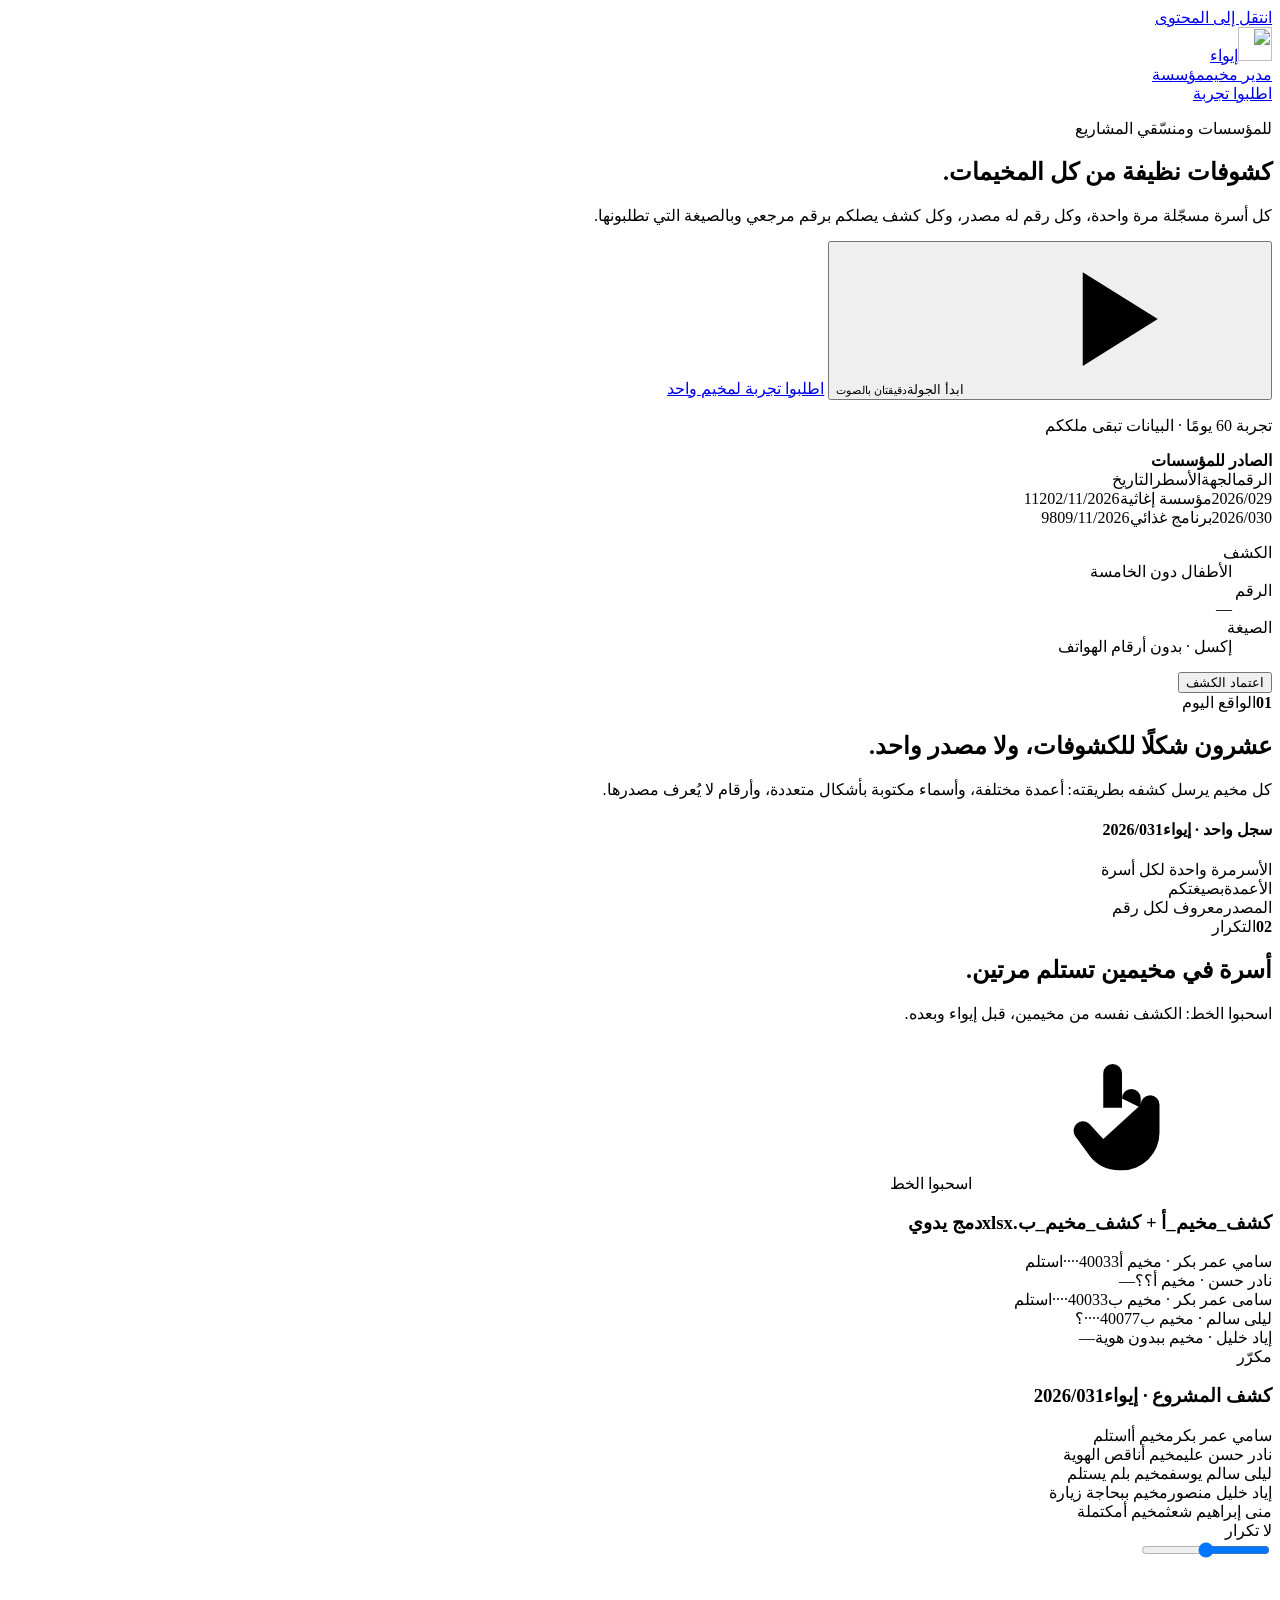
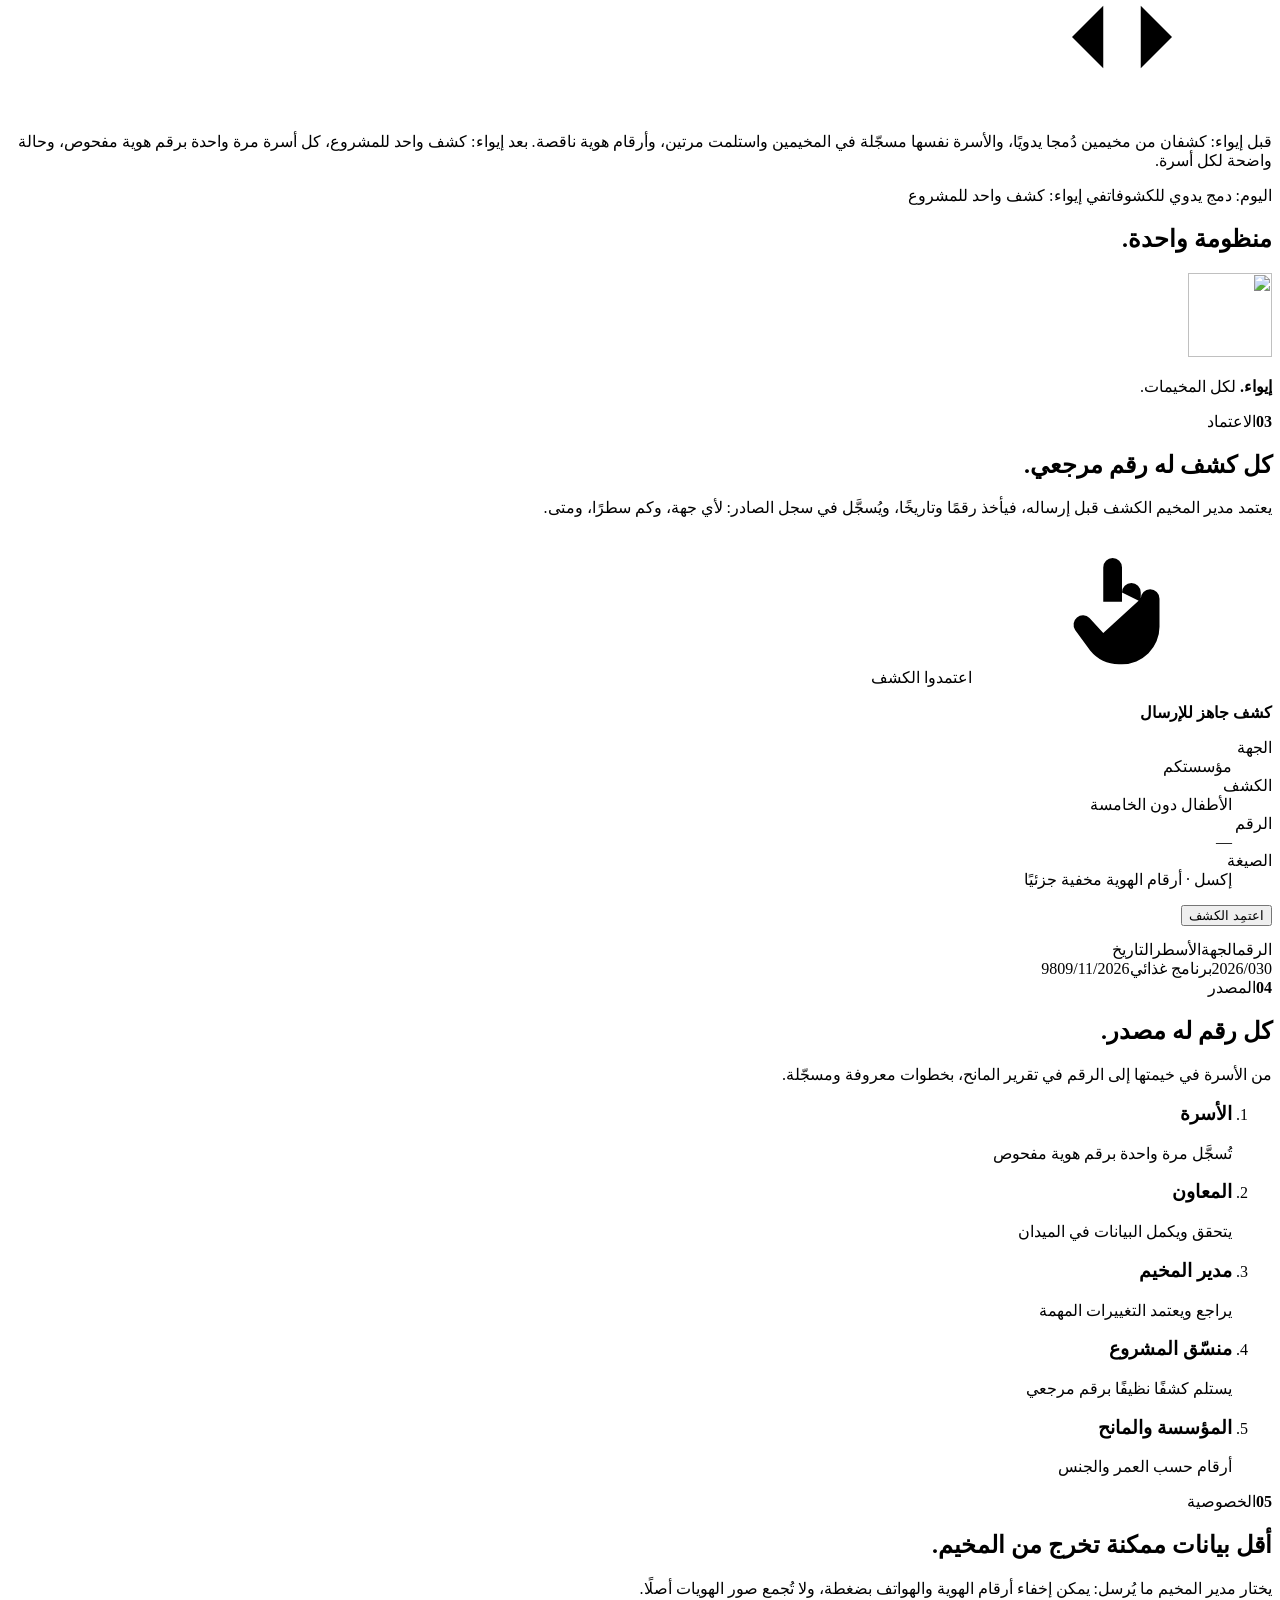
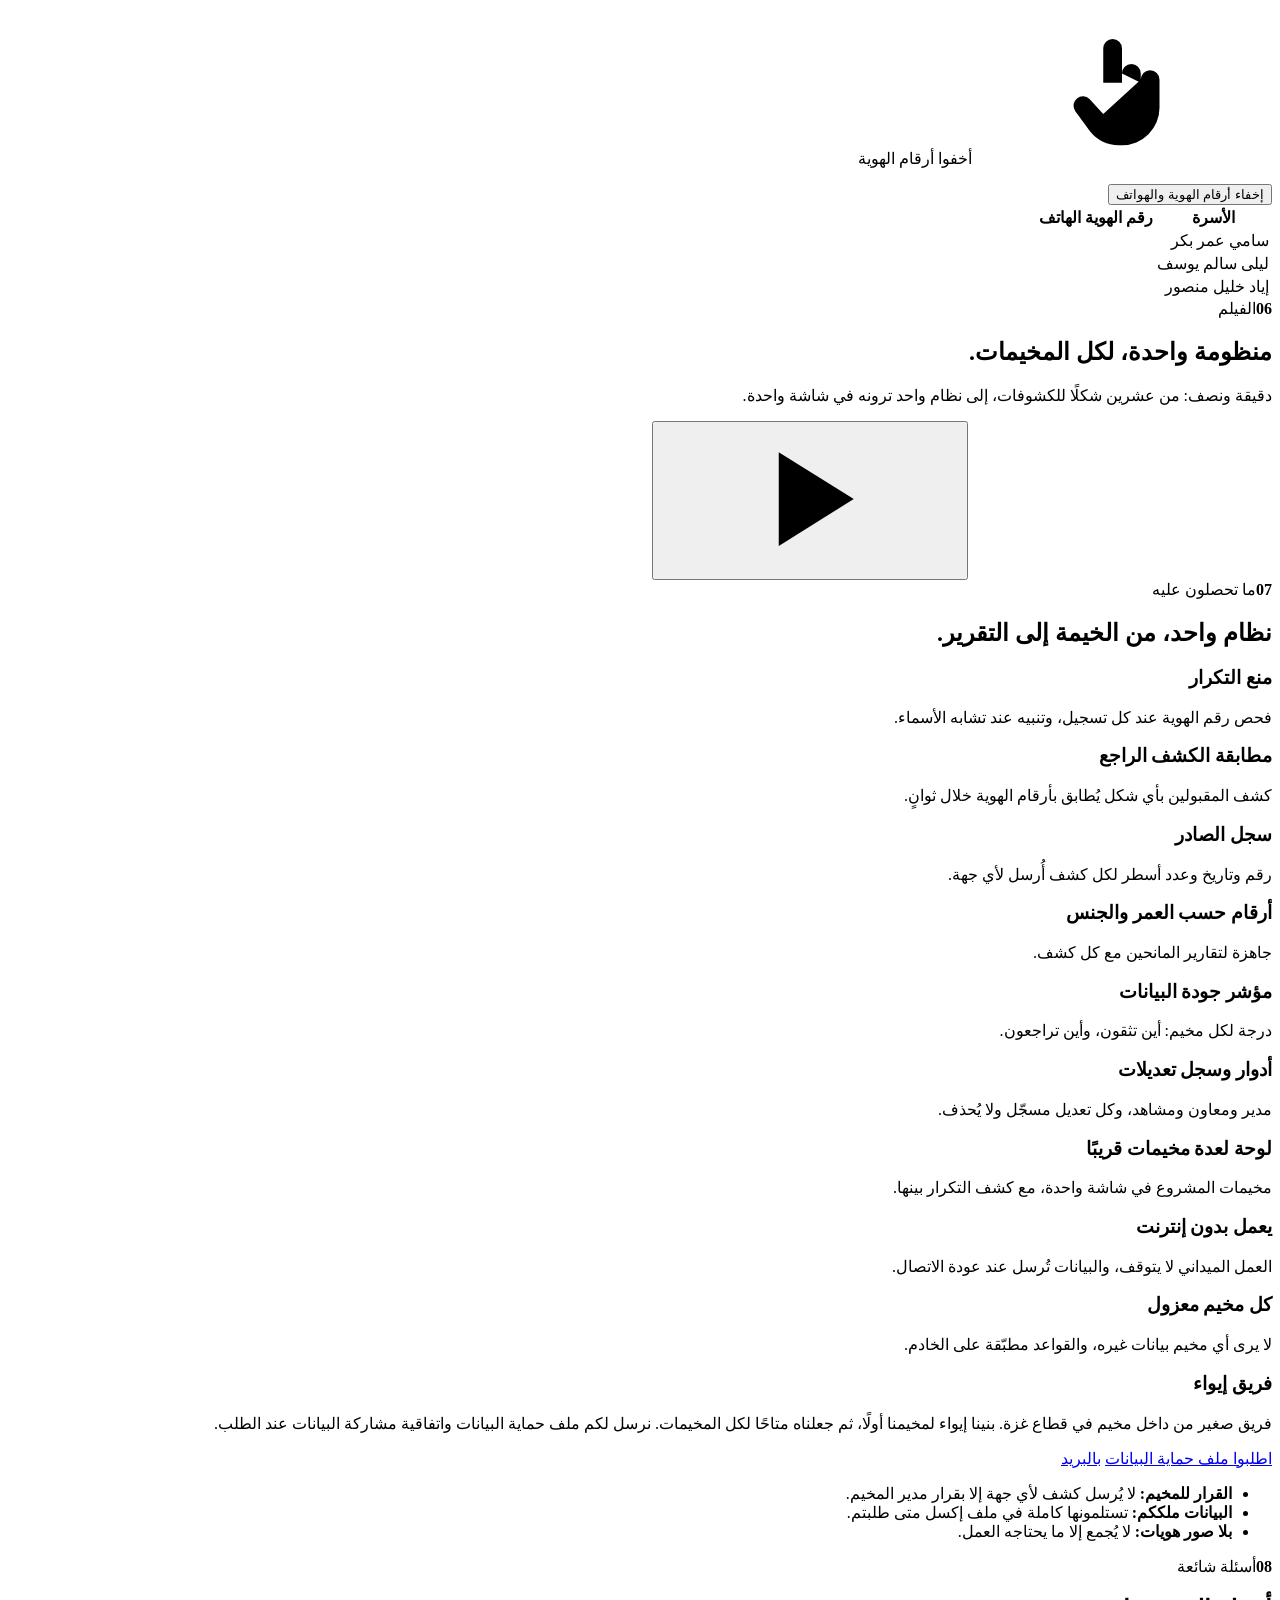
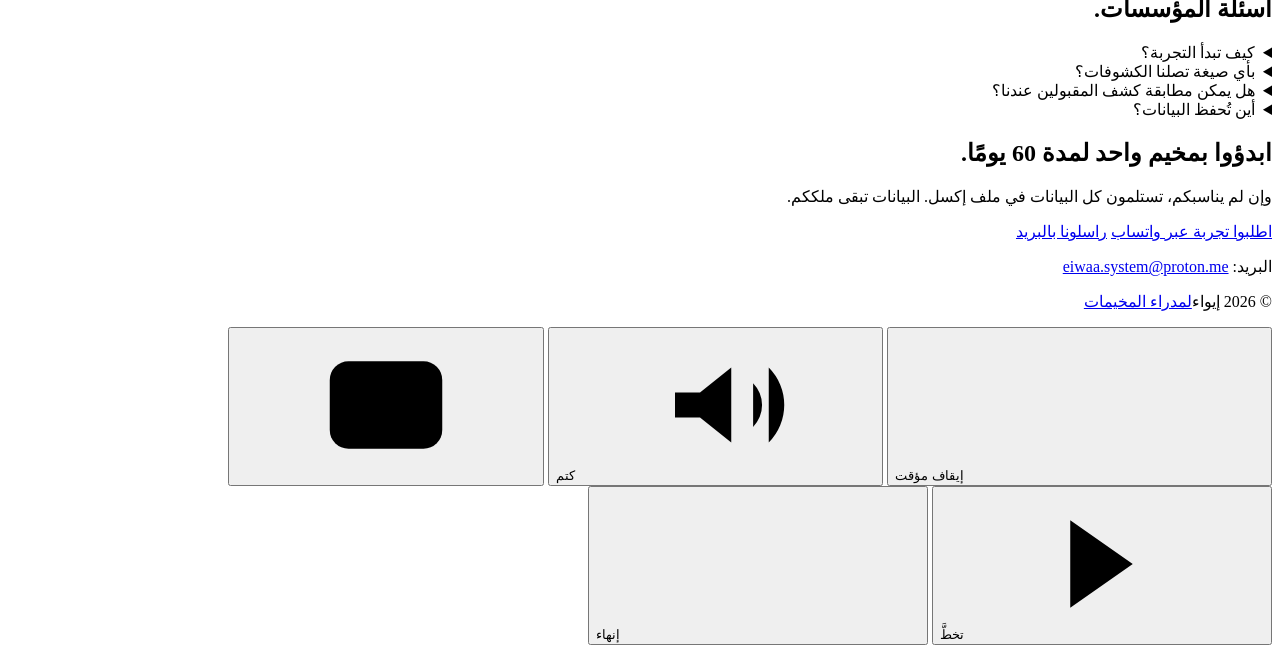
==== site/org/index.html @ c0151745 "Landing v2: cinematic chapters + narrated tour for both paths - Two pages: / (camp managers) and /or" ====
<!DOCTYPE html>
<html lang="ar" dir="rtl">
<head>
<meta charset="utf-8">
<meta name="viewport" content="width=device-width, initial-scale=1, viewport-fit=cover">
<title>إيواء للمؤسسات · كشوفات نظيفة من كل المخيمات</title>
<meta name="description" content="إيواء للمؤسسات: كل أسرة مسجّلة مرة واحدة، وكل رقم له مصدر، وكل كشف برقم مرجعي. ابدؤوا بتجربة 60 يومًا على مخيم واحد.">
<meta name="theme-color" content="#0F2747">
<link rel="canonical" href="https://eiwaa.bdalhmydalfra879.workers.dev/org/">
<meta property="og:site_name" content="إيواء">
<meta property="og:title" content="إيواء · كشوفات نظيفة من كل المخيمات">
<meta property="og:description" content="كل أسرة مرة واحدة، وكل رقم له مصدر، وكل كشف برقم مرجعي. تجربة 60 يومًا على مخيم واحد.">
<meta property="og:image" content="https://eiwaa.bdalhmydalfra879.workers.dev/img/og-org.jpg">
<meta property="og:image:width" content="1200">
<meta property="og:image:height" content="630">
<meta property="og:image:alt" content="إيواء: كشوفات نظيفة من كل المخيمات">
<meta property="og:url" content="https://eiwaa.bdalhmydalfra879.workers.dev/org/">
<meta property="og:locale" content="ar_AR">
<meta property="og:type" content="website">
<meta name="twitter:card" content="summary_large_image">
<link rel="manifest" href="/manifest.webmanifest">
<link rel="icon" href="/favicon.png">
<link rel="apple-touch-icon" href="/img/apple-touch-icon.png">
<link rel="preload" href="/fonts/s-bold.woff2" as="font" type="font/woff2" crossorigin>
<link rel="stylesheet" href="/a/e.css">
</head>
<body class="no-js" data-path="org">
<svg width="0" height="0" style="position:absolute" aria-hidden="true">
  <symbol id="i-play" viewBox="0 0 24 24"><path d="M7 4.5v15l12-7.5z" fill="currentColor" stroke="none"/></symbol>
  <symbol id="i-pause" viewBox="0 0 24 24"><path d="M8 5v14M16 5v14" stroke-width="2.6"/></symbol>
  <symbol id="i-vol" viewBox="0 0 24 24"><path d="M4 10v4h4l5 4V6L8 10zM16.5 8.5a5 5 0 0 1 0 7M19 6a8.5 8.5 0 0 1 0 12"/></symbol>
  <symbol id="i-mute" viewBox="0 0 24 24"><path d="M4 10v4h4l5 4V6L8 10zM17 9.5l5 5M22 9.5l-5 5"/></symbol>
  <symbol id="i-cc" viewBox="0 0 24 24"><rect x="3" y="5" width="18" height="14" rx="3"/><path d="M7 11h6M7 14.5h10"/></symbol>
  <symbol id="i-skip" viewBox="0 0 24 24"><path d="M17 5v14M15 12 5 5v14z"/></symbol>
  <symbol id="i-x" viewBox="0 0 24 24"><path d="M6 6l12 12M18 6 6 18"/></symbol>
  <symbol id="i-lr" viewBox="0 0 24 24"><path d="M9 7l-5 5 5 5M15 7l5 5-5 5"/></symbol>
  <symbol id="i-hand" viewBox="0 0 24 24"><path d="M9 11V5.5a1.5 1.5 0 0 1 3 0V11m0-1.5a1.5 1.5 0 0 1 3 0V11m0-.5a1.5 1.5 0 0 1 3 0V15a6 6 0 0 1-6 6h-.5a6 6 0 0 1-4.6-2.2L4.5 15.5a1.5 1.5 0 0 1 2.3-1.9L9 16"/></symbol>
  <symbol id="i-shield" viewBox="0 0 24 24"><path d="M12 3l7 3v5c0 4.5-3 8.3-7 10-4-1.7-7-5.5-7-10V6z"/><path d="M9 12l2 2 4-4"/></symbol>
</svg>
<svg width="0" height="0" style="position:absolute" aria-hidden="true">
  <symbol id="i-play" viewBox="0 0 24 24"><path d="M7 4.5v15l12-7.5z" fill="currentColor" stroke="none"/></symbol>
  <symbol id="i-pause" viewBox="0 0 24 24"><path d="M8 5v14M16 5v14" stroke-width="2.6"/></symbol>
  <symbol id="i-vol" viewBox="0 0 24 24"><path d="M4 10v4h4l5 4V6L8 10zM16.5 8.5a5 5 0 0 1 0 7M19 6a8.5 8.5 0 0 1 0 12"/></symbol>
  <symbol id="i-mute" viewBox="0 0 24 24"><path d="M4 10v4h4l5 4V6L8 10zM17 9.5l5 5M22 9.5l-5 5"/></symbol>
  <symbol id="i-cc" viewBox="0 0 24 24"><rect x="3" y="5" width="18" height="14" rx="3"/><path d="M7 11h6M7 14.5h10"/></symbol>
  <symbol id="i-skip" viewBox="0 0 24 24"><path d="M17 5v14M15 12 5 5v14z"/></symbol>
  <symbol id="i-x" viewBox="0 0 24 24"><path d="M6 6l12 12M18 6 6 18"/></symbol>
  <symbol id="i-lr" viewBox="0 0 24 24"><path d="M9 7l-5 5 5 5M15 7l5 5-5 5"/></symbol>
  <symbol id="i-hand" viewBox="0 0 24 24"><path d="M9 11V5.5a1.5 1.5 0 0 1 3 0V11m0-1.5a1.5 1.5 0 0 1 3 0V11m0-.5a1.5 1.5 0 0 1 3 0V15a6 6 0 0 1-6 6h-.5a6 6 0 0 1-4.6-2.2L4.5 15.5a1.5 1.5 0 0 1 2.3-1.9L9 16"/></symbol>
  <symbol id="i-shield" viewBox="0 0 24 24"><path d="M12 3l7 3v5c0 4.5-3 8.3-7 10-4-1.7-7-5.5-7-10V6z"/><path d="M9 12l2 2 4-4"/></symbol>
</svg>
<a class="skip" href="#main">انتقل إلى المحتوى</a>

<header class="top">
  <div class="wrap">
    <a class="logo" href="/" aria-label="إيواء، الصفحة الرئيسية"><img src="/img/icon.png" alt="" width="34" height="34"><span>إيواء</span></a>
    <nav class="seg" aria-label="اختر ما يناسبك"><a href="/">مدير مخيم</a><a href="/org/" aria-current="page">مؤسسة</a></nav>
    <a class="btn b-light" data-wa="السلام عليكم، نود تجربة إيواء لمخيم واحد" href="#o9">اطلبوا<span class="long">&nbsp;تجربة</span></a>
  </div>
</header>

<main id="main">
<section class="hero">
  <div class="wrap">
    <div>
      <p class="kick">للمؤسسات ومنسّقي المشاريع</p>
      <h1>كشوفات نظيفة <span class="lt">من كل المخيمات.</span></h1>
      <p class="lede">كل أسرة مسجّلة مرة واحدة، وكل رقم له مصدر، وكل كشف يصلكم برقم مرجعي وبالصيغة التي تطلبونها.</p>
      <div class="ctas">
        <button type="button" class="btn b-tour" data-tour-start><span class="pl"><svg><use href="#i-play"/></svg></span><span>ابدأ الجولة<small>دقيقتان بالصوت</small></span></button>
        <a class="btn b-ghost" data-wa="السلام عليكم، نود تجربة إيواء لمخيم واحد" href="#o9">اطلبوا تجربة لمخيم واحد</a>
      </div>
      <p class="fine">تجربة 60 يومًا · البيانات تبقى ملككم</p>
    </div>
    <div class="vis">
      <div class="xc" id="xhero" data-org="مؤسستكم" aria-label="مثال: سجل الكشوفات الصادرة من المخيم">
        <div class="xc-hd"><b>الصادر للمؤسسات</b><span class="m" data-today></span></div>
        <div class="xlog">
          <div class="xr hd"><span>الرقم</span><span>الجهة</span><span>الأسطر</span><span class="dt">التاريخ</span></div>
          <div class="xr"><span class="m">2026/029</span><span>مؤسسة إغاثية</span><span class="m">112</span><span class="m dt">02/11/2026</span></div>
          <div class="xr"><span class="m">2026/030</span><span>برنامج غذائي</span><span class="m">98</span><span class="m dt">09/11/2026</span></div>
        </div>
        <div class="xdoc"><dl><dt>الكشف</dt><dd>الأطفال دون الخامسة</dd><dt>الرقم</dt><dd class="m" data-serial>—</dd><dt>الصيغة</dt><dd>إكسل · بدون أرقام الهواتف</dd></dl></div>
        <button type="button" class="btn b-tarp" tabindex="-1" aria-hidden="true">اعتماد الكشف</button>
      </div>
    </div>
  </div>
</section>

<section class="ch" id="o1" data-in aria-labelledby="h1o">
  <div class="wrap">
    <div class="cno"><b>01</b>الواقع اليوم</div>
    <h2 id="h1o" class="rv">عشرون شكلًا للكشوفات، <span class="lt">ولا مصدر واحد.</span></h2>
    <p class="sub rv d1">كل مخيم يرسل كشفه بطريقته: أعمدة مختلفة، وأسماء مكتوبة بأشكال متعددة، وأرقام لا يُعرف مصدرها.</p>
    <div class="forms" aria-hidden="true">
      <div class="one"><h4><span>سجل واحد · إيواء</span><span class="m">2026/031</span></h4><div><span>الأسر</span><span>مرة واحدة لكل أسرة</span></div><div><span>الأعمدة</span><span>بصيغتكم</span></div><div><span>المصدر</span><span>معروف لكل رقم</span></div></div>
    </div>
  </div>
</section>

<section class="ch sheet" id="o2" data-in aria-labelledby="h2o">
  <div class="wrap">
    <div class="cno"><b>02</b>التكرار</div>
    <h2 id="h2o" class="rv">أسرة في مخيمين <span class="lt">تستلم مرتين.</span></h2>
    <p class="sub rv d1">اسحبوا الخط: الكشف نفسه من مخيمين، قبل إيواء وبعده.</p>
    <p class="ask rv d2"><svg class="i"><use href="#i-hand"/></svg>اسحبوا الخط</p>
    <div class="ba" id="ba">
      <div class="ba-l ba-before" aria-hidden="true">
        <h3><span>كشف_مخيم_أ + كشف_مخيم_ب.xlsx</span><span>دمج يدوي</span></h3>
        <div class="row hl"><span>سامي عمر بكر · مخيم أ</span><span class="m">40033····</span><span>استلم</span></div>
        <div class="row"><span>نادر حسن · مخيم أ</span><span class="q">؟؟</span><span>—</span></div>
        <div class="row hl"><span>سامى عمر بكر · مخيم ب</span><span class="m">40033····</span><span>استلم</span></div>
        <div class="row"><span>ليلى سالم · مخيم ب</span><span class="m">40077····</span><span>؟</span></div>
        <div class="row"><span>إياد خليل · مخيم ب</span><span class="q">بدون هوية</span><span>—</span></div>
        <div class="stamp">مكرّر</div>
      </div>
      <div class="ba-l ba-after" aria-hidden="true">
        <h3><span>كشف المشروع · إيواء</span><span class="m">2026/031</span></h3>
        <div class="row"><span>سامي عمر بكر</span><span>مخيم أ</span><span class="tag t-ok">استلم</span></div>
        <div class="row"><span>نادر حسن علي</span><span>مخيم أ</span><span class="tag t-am">ناقص الهوية</span></div>
        <div class="row"><span>ليلى سالم يوسف</span><span>مخيم ب</span><span class="tag t-st">لم يستلم</span></div>
        <div class="row"><span>إياد خليل منصور</span><span>مخيم ب</span><span class="tag t-am">بحاجة زيارة</span></div>
        <div class="row" style="border:0"><span>منى إبراهيم شعث</span><span>مخيم أ</span><span class="tag t-ok">مكتملة</span></div>
        <div class="stamp">لا تكرار</div>
      </div>
      <input type="range" min="0" max="100" value="50" aria-label="قارنوا بين الكشف المدموج يدويًا وكشف إيواء" aria-describedby="ba-sum">
      <div class="bar"><div class="knob"><svg class="i"><use href="#i-lr"/></svg></div></div>
    </div>
    <p class="vh" id="ba-sum">قبل إيواء: كشفان من مخيمين دُمجا يدويًا، والأسرة نفسها مسجّلة في المخيمين واستلمت مرتين، وأرقام هوية ناقصة. بعد إيواء: كشف واحد للمشروع، كل أسرة مرة واحدة برقم هوية مفحوص، وحالة واضحة لكل أسرة.</p>
    <div class="cap2"><span>اليوم: دمج يدوي للكشوفات</span><span>في إيواء: كشف واحد للمشروع</span></div>
  </div>
</section>

<section class="ch full beat" id="o3" data-in aria-labelledby="h3o">
  <div class="wrap">
    <h2 id="h3o" class="w">منظومة واحدة.</h2>
    <div class="after">
      <img src="/img/icon-192.png" alt="" width="84" height="84" loading="lazy">
      <p><b>إيواء.</b> لكل المخيمات.</p>
    </div>
  </div>
</section>

<section class="ch" id="o4" data-in aria-labelledby="h4o">
  <div class="wrap idwrap">
    <div>
      <div class="cno"><b>03</b>الاعتماد</div>
      <h2 id="h4o" class="rv">كل كشف <span class="lt">له رقم مرجعي.</span></h2>
      <p class="sub rv d1">يعتمد مدير المخيم الكشف قبل إرساله، فيأخذ رقمًا وتاريخًا، ويُسجَّل في سجل الصادر: لأي جهة، وكم سطرًا، ومتى.</p>
      <p class="ask rv d2"><svg class="i"><use href="#i-hand"/></svg>اعتمدوا الكشف</p>
    </div>
    <div class="xc rv d1" id="xch" data-org="مؤسستكم" role="region" aria-labelledby="xch-t">
      <div class="xc-hd"><b id="xch-t">كشف جاهز للإرسال</b><span class="m" data-today></span></div>
      <div class="xdoc"><dl><dt>الجهة</dt><dd>مؤسستكم</dd><dt>الكشف</dt><dd>الأطفال دون الخامسة</dd><dt>الرقم</dt><dd class="m" data-serial>—</dd><dt>الصيغة</dt><dd>إكسل · أرقام الهوية مخفية جزئيًا</dd></dl></div>
      <button type="button" class="btn b-tarp">اعتمِد الكشف</button>
      <div class="xlog" style="margin-top:14px">
        <div class="xr hd"><span>الرقم</span><span>الجهة</span><span>الأسطر</span><span class="dt">التاريخ</span></div>
        <div class="xr"><span class="m">2026/030</span><span>برنامج غذائي</span><span class="m">98</span><span class="m dt">09/11/2026</span></div>
      </div>
    </div>
  </div>
</section>

<section class="ch sheet" id="o5" data-in aria-labelledby="h5o">
  <div class="wrap">
    <div class="cno"><b>04</b>المصدر</div>
    <h2 id="h5o" class="rv">كل رقم <span class="lt">له مصدر.</span></h2>
    <p class="sub rv d1">من الأسرة في خيمتها إلى الرقم في تقرير المانح، بخطوات معروفة ومسجّلة.</p>
    <ol class="chain">
      <li><h3>الأسرة</h3><p>تُسجَّل مرة واحدة برقم هوية مفحوص</p></li>
      <li><h3>المعاون</h3><p>يتحقق ويكمل البيانات في الميدان</p></li>
      <li><h3>مدير المخيم</h3><p>يراجع ويعتمد التغييرات المهمة</p></li>
      <li><h3>منسّق المشروع</h3><p>يستلم كشفًا نظيفًا برقم مرجعي</p></li>
      <li><h3>المؤسسة والمانح</h3><p>أرقام حسب العمر والجنس</p></li>
    </ol>
  </div>
</section>

<section class="ch" id="o6" data-in aria-labelledby="h6o">
  <div class="wrap">
    <div class="cno"><b>05</b>الخصوصية</div>
    <h2 id="h6o" class="rv">أقل بيانات ممكنة <span class="lt">تخرج من المخيم.</span></h2>
    <p class="sub rv d1">يختار مدير المخيم ما يُرسل: يمكن إخفاء أرقام الهوية والهواتف بضغطة، ولا تُجمع صور الهويات أصلًا.</p>
    <p class="ask rv d2"><svg class="i"><use href="#i-hand"/></svg>أخفوا أرقام الهوية</p>
    <div class="priv rv d2">
      <div class="ph"><button type="button" class="sw" role="switch" aria-checked="false" id="pv"><span class="tr" aria-hidden="true"></span>إخفاء أرقام الهوية والهواتف</button></div>
      <table>
        <thead><tr><th>الأسرة</th><th>رقم الهوية</th><th>الهاتف</th></tr></thead>
        <tbody>
          <tr><td>سامي عمر بكر</td><td class="m" data-id="400338127"></td><td class="m" data-ph="059 812 4410"></td></tr>
          <tr><td>ليلى سالم يوسف</td><td class="m" data-id="400771534"></td><td class="m" data-ph="056 734 2291"></td></tr>
          <tr><td>إياد خليل منصور</td><td class="m" data-id="801265943"></td><td class="m" data-ph="059 461 0087"></td></tr>
        </tbody>
      </table>
    </div>
  </div>
</section>

<section class="ch dark film wide" id="o7" aria-labelledby="h7o">
  <div class="wrap">
    <div>
      <div class="cno"><b>06</b>الفيلم</div>
      <h2 id="h7o">منظومة واحدة، <span class="lt">لكل المخيمات.</span></h2>
      <p class="sub">دقيقة ونصف: من عشرين شكلًا للكشوفات، إلى نظام واحد ترونه في شاشة واحدة.</p>
    </div>
    <div class="vbox">
      <video src="/film2.mp4" poster="/img/poster2.jpg" playsinline preload="none" aria-label="فيلم إيواء للمؤسسات"></video>
      <button type="button" class="play" aria-label="شاهدوا الفيلم"><span><svg><use href="#i-play"/></svg></span></button>
    </div>
  </div>
</section>

<section class="ch sheet" id="o8" aria-labelledby="h8o">
  <div class="wrap">
    <div class="cno"><b>07</b>ما تحصلون عليه</div>
    <h2 id="h8o">نظام واحد، <span class="lt">من الخيمة إلى التقرير.</span></h2>
    <div class="spec">
      <div><h3>منع التكرار</h3><p>فحص رقم الهوية عند كل تسجيل، وتنبيه عند تشابه الأسماء.</p></div>
      <div><h3>مطابقة الكشف الراجع</h3><p>كشف المقبولين بأي شكل يُطابق بأرقام الهوية خلال ثوانٍ.</p></div>
      <div><h3>سجل الصادر</h3><p>رقم وتاريخ وعدد أسطر لكل كشف أُرسل لأي جهة.</p></div>
      <div><h3>أرقام حسب العمر والجنس</h3><p>جاهزة لتقارير المانحين مع كل كشف.</p></div>
      <div><h3>مؤشر جودة البيانات</h3><p>درجة لكل مخيم: أين تثقون، وأين تراجعون.</p></div>
      <div><h3>أدوار وسجل تعديلات</h3><p>مدير ومعاون ومشاهد، وكل تعديل مسجّل ولا يُحذف.</p></div>
      <div><h3>لوحة لعدة مخيمات <span class="soon">قريبًا</span></h3><p>مخيمات المشروع في شاشة واحدة، مع كشف التكرار بينها.</p></div>
      <div><h3>يعمل بدون إنترنت</h3><p>العمل الميداني لا يتوقف، والبيانات تُرسل عند عودة الاتصال.</p></div>
      <div><h3>كل مخيم معزول</h3><p>لا يرى أي مخيم بيانات غيره، والقواعد مطبّقة على الخادم.</p></div>
    </div>
    <div class="team">
      <div>
        <h3>فريق إيواء</h3>
        <p>فريق صغير من داخل مخيم في قطاع غزة. بنينا إيواء لمخيمنا أولًا، ثم جعلناه متاحًا لكل المخيمات. نرسل لكم ملف حماية البيانات واتفاقية مشاركة البيانات عند الطلب.</p>
        <div class="ctas">
          <a class="btn b-light" data-wa="السلام عليكم، نود الاطلاع على ملف حماية البيانات في إيواء" href="#o9">اطلبوا ملف حماية البيانات</a>
          <a class="btn b-ghost" href="mailto:eiwaa.system@proton.me?subject=%D8%B7%D9%84%D8%A8%20%D9%85%D9%84%D9%81%20%D8%AD%D9%85%D8%A7%D9%8A%D8%A9%20%D8%A7%D9%84%D8%A8%D9%8A%D8%A7%D9%86%D8%A7%D8%AA">بالبريد</a>
        </div>
      </div>
      <ul>
        <li><b>القرار للمخيم:</b> لا يُرسل كشف لأي جهة إلا بقرار مدير المخيم.</li>
        <li><b>البيانات ملككم:</b> تستلمونها كاملة في ملف إكسل متى طلبتم.</li>
        <li><b>بلا صور هويات:</b> لا يُجمع إلا ما يحتاجه العمل.</li>
      </ul>
    </div>
  </div>
</section>

<section class="ch" id="faq" aria-labelledby="h-faq">
  <div class="wrap">
    <div class="cno"><b>08</b>أسئلة شائعة</div>
    <h2 id="h-faq">أسئلة المؤسسات.</h2>
    <div class="faq">
      <details><summary>كيف تبدأ التجربة؟</summary><p>نفعّل مخيمًا واحدًا تختارونه لمدة 60 يومًا، ونساعد مدير المخيم في استيراد كشفه الحالي.</p></details>
      <details><summary>بأي صيغة تصلنا الكشوفات؟</summary><p>إكسل أو PDF، بالأعمدة التي تطلبونها، مع أرقام حسب العمر والجنس، وبرقم مرجعي لكل كشف.</p></details>
      <details><summary>هل يمكن مطابقة كشف المقبولين عندنا؟</summary><p>نعم. يُدخل مدير المخيم كشفكم الراجع بأي شكل، ويُطابق بأرقام الهوية.</p></details>
      <details><summary>أين تُحفظ البيانات؟</summary><p>على جوالات فريق المخيم وعلى خادم سحابي محمي، وكل مخيم معزول عن غيره. نرسل لكم التفاصيل في ملف حماية البيانات.</p></details>
    </div>
  </div>
</section>

<section class="close" id="o9" aria-labelledby="h-close">
  <div class="wrap">
    <h2 id="h-close">ابدؤوا بمخيم واحد لمدة 60 يومًا.</h2>
    <p class="sub">وإن لم يناسبكم، تستلمون كل البيانات في ملف إكسل. البيانات تبقى ملككم.</p>
    <div class="ctas">
      <a class="btn b-wa" data-wa="السلام عليكم، نود تجربة إيواء لمخيم واحد" href="#o9">اطلبوا تجربة عبر واتساب</a>
      <a class="btn b-ghost" href="mailto:eiwaa.system@proton.me">راسلونا بالبريد</a>
    </div>
    <p class="mail">البريد: <a class="m" href="mailto:eiwaa.system@proton.me">eiwaa.system@proton.me</a></p>
  </div>
</section>
</main>

<footer><div class="wrap"><span>© 2026 إيواء</span><a href="/">لمدراء المخيمات</a></div></footer>

<div class="chooser" id="chooser" role="dialog" aria-modal="true" aria-labelledby="ch-t" hidden>
  <div class="box">
    <h2 id="ch-t">جولة إيواء</h2>
    <p class="lead">دقيقتان بالصوت. اختاروا ما يناسبكم:</p>
    <div class="two">
      <button type="button" data-pick="camp">أنا مدير مخيم<small>التسجيل والتحقق والتوزيع</small></button>
      <button type="button" data-pick="org">أنا من مؤسسة<small>كشوفات نظيفة برقم مرجعي</small></button>
    </div>
    <button type="button" class="x">ليس الآن</button>
  </div>
</div>

<div class="tbar" role="region" aria-label="التحكم في الجولة">
  <div class="in2">
    <p class="cap" aria-live="polite"></p>
    <div class="tctl">
      <div class="tdots"></div>
      <button type="button" class="tb" data-t="pause" aria-pressed="false"><svg class="i"><use href="#i-pause"/></svg><span class="t">إيقاف مؤقت</span></button>
      <button type="button" class="tb" data-t="mute" aria-pressed="false"><svg class="i"><use href="#i-vol"/></svg><span class="t">كتم</span></button>
      <button type="button" class="tb" data-t="cap" aria-pressed="true" aria-label="النص المكتوب"><svg class="i"><use href="#i-cc"/></svg></button>
      <button type="button" class="tb" data-t="skip"><svg class="i"><use href="#i-skip"/></svg><span class="t">تخطَّ</span></button>
      <button type="button" class="tb end" data-t="end" aria-label="إنهاء الجولة"><svg class="i"><use href="#i-x"/></svg><span class="t">إنهاء</span></button>
    </div>
  </div>
</div>

<script type="application/json" id="lines">{"intro": "مُؤَسَّسَةٌ واحدة، وعشرونَ مخيَّمًا، وكشوفاتٌ تصلُكم بعشرينَ شكلًا.", "chaos": "أسرةٌ مُسَجَّلةٌ في مخيَّمَين، تستلمُ مرَّتين. اسحبوا الخطّ، وقارِنوا.", "chaos_done": "سجلٌّ واحد. كلُّ أسرةٍ مرَّةً واحدة، برقمِ هويّةٍ مفحوص.", "reveal": "هذا هو إيواء. منظومةٌ واحدة، لكلِّ المخيَّمات.", "export": "هذا كشفٌ جاهزٌ لمُؤَسَّسَتِكم. اضغطوا: اعتمِدِ الكشف.", "export_done": "رقمٌ مرجعيّ، وتاريخ، وعددُ الأسطر. وكلُّ ما يُرسَلُ يُسَجَّل.", "chain": "من الأسرةِ في خيمتِها، إلى المعاون، فمديرِ المخيَّم، ثمَّ إليكم. كلُّ رقمٍ له مصدر.", "privacy": "والخصوصيّة؟ أخفوا أرقامَ الهويّة بضغطةٍ واحدة.", "privacy_done": "لا يخرجُ من المخيَّمِ إلّا ما يحتاجُه العمل، وبقرارِ مديرِه.", "film": "شاهِدوا الصورةَ كاملة.", "close": "ابدؤوا بمخيَّمٍ واحد، ستّينَ يومًا. والبياناتُ تبقى مِلْكَكم."}</script>
<script src="/a/e.js" defer></script>
</body>
</html>
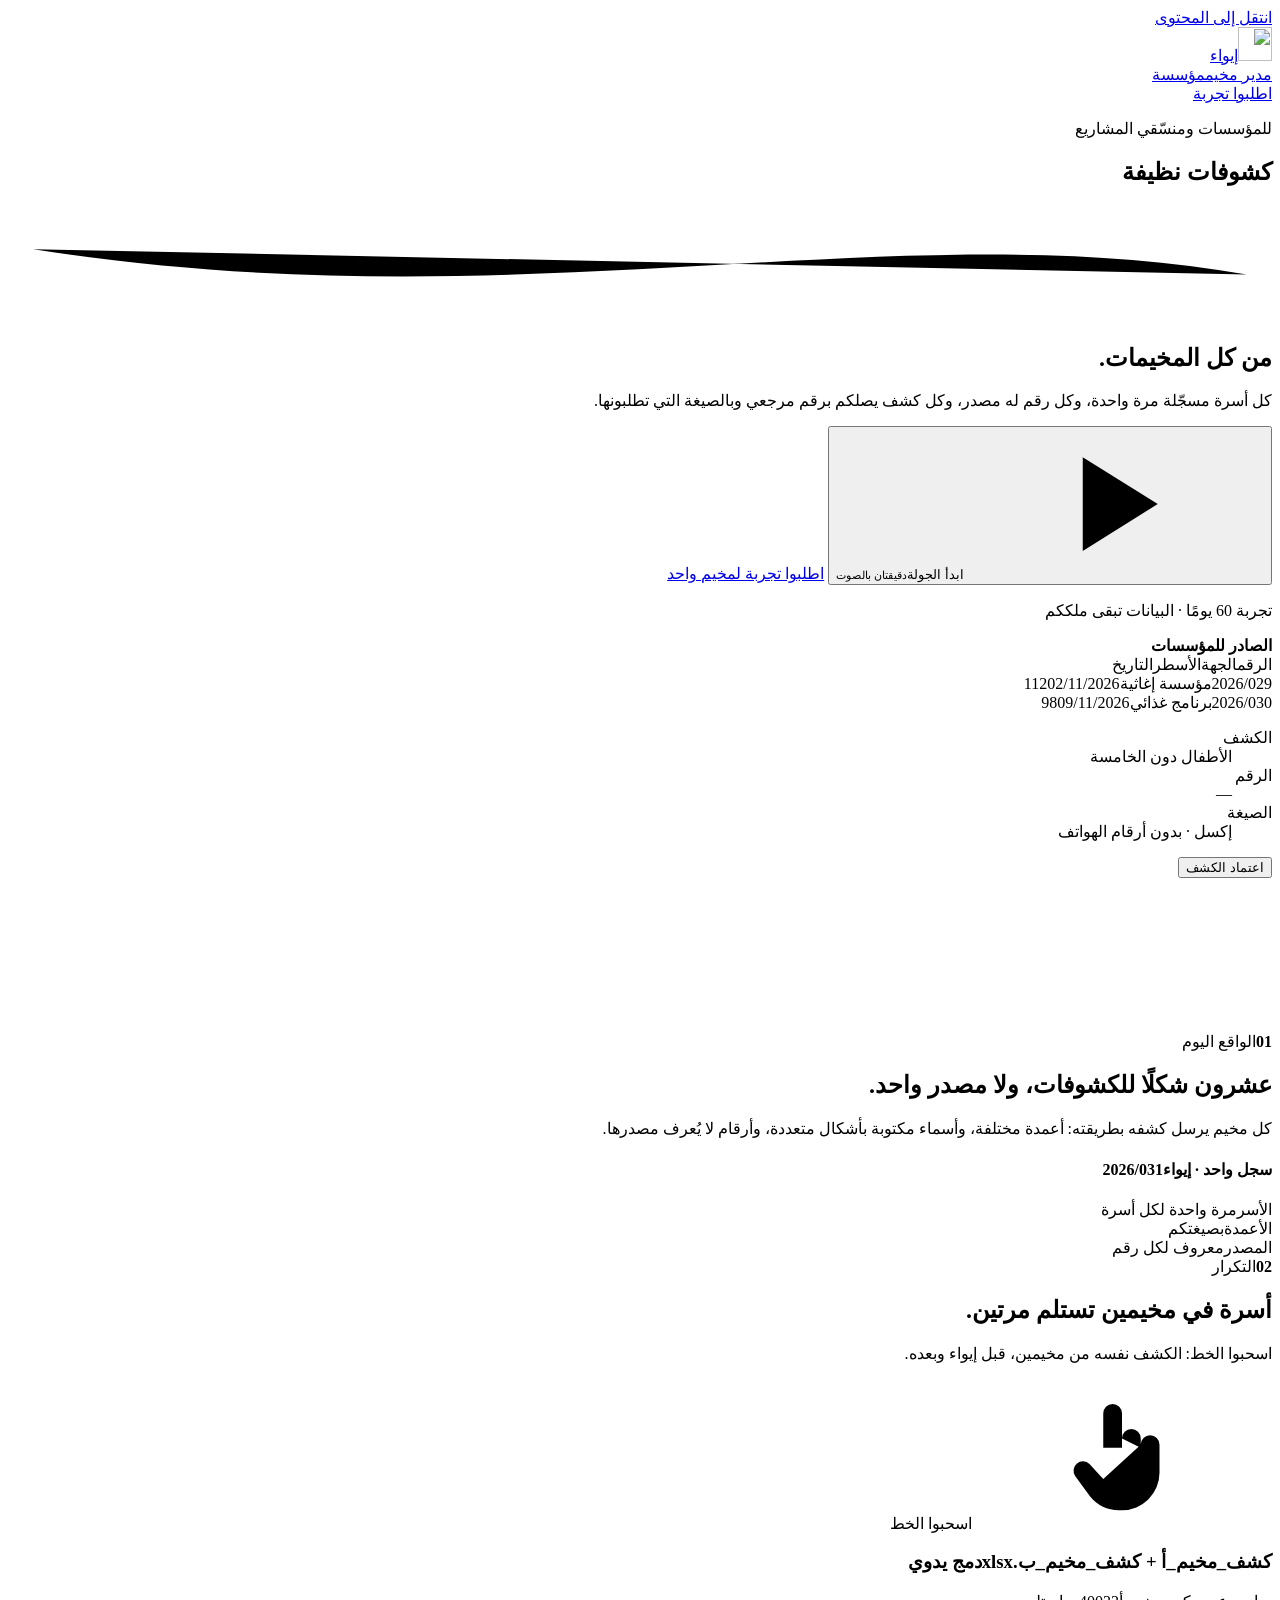
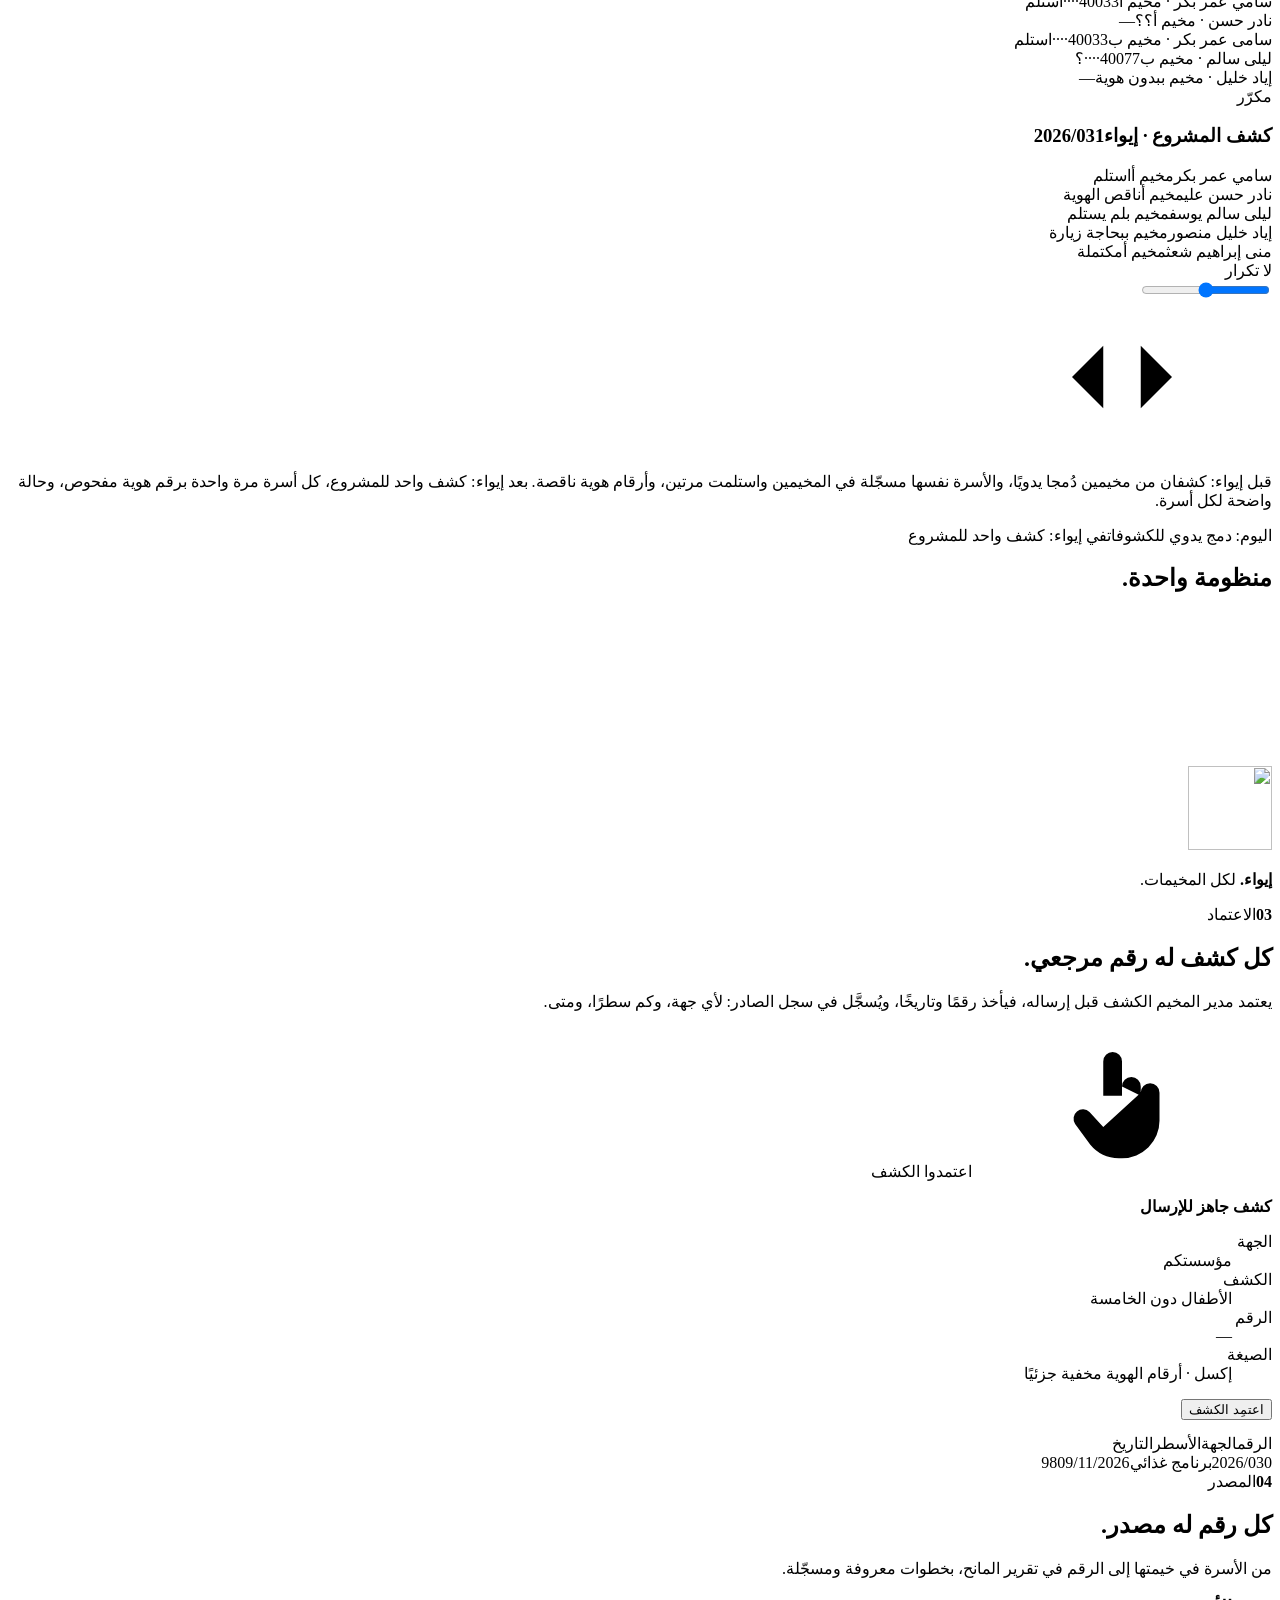
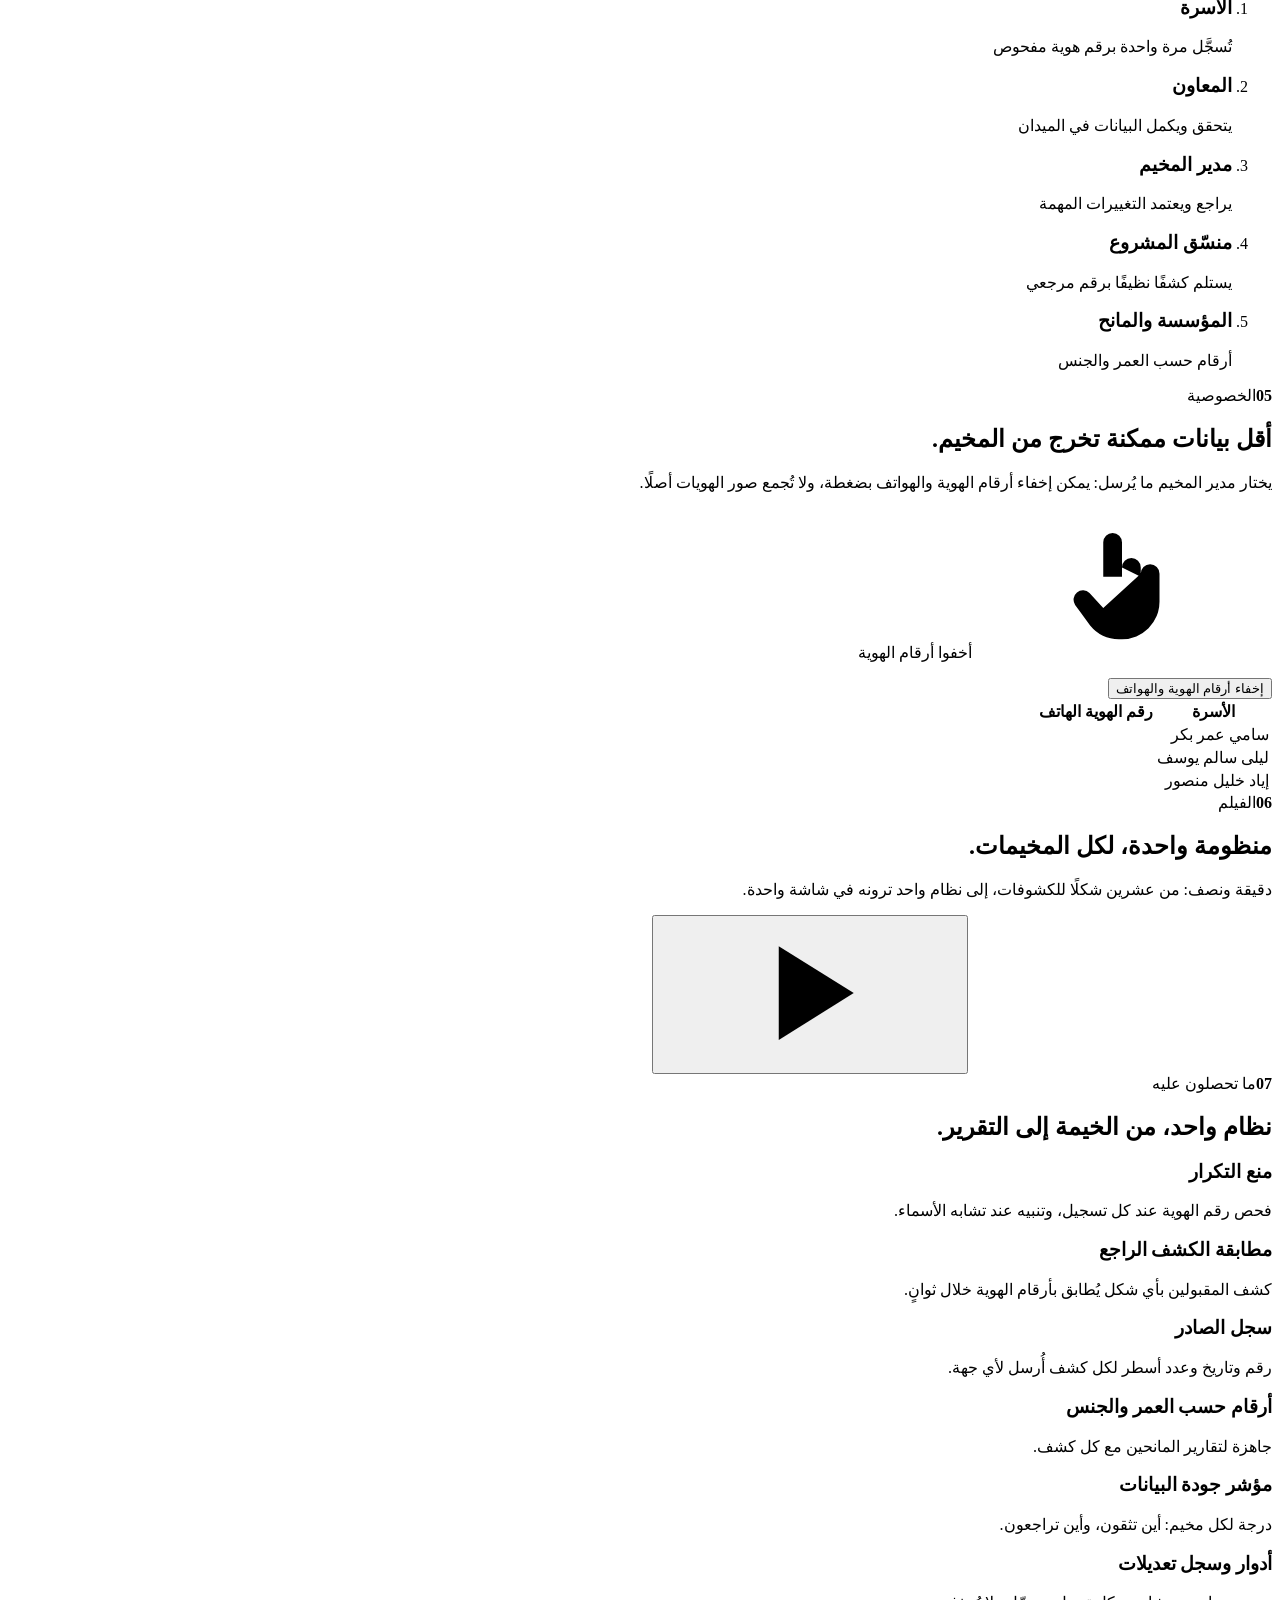
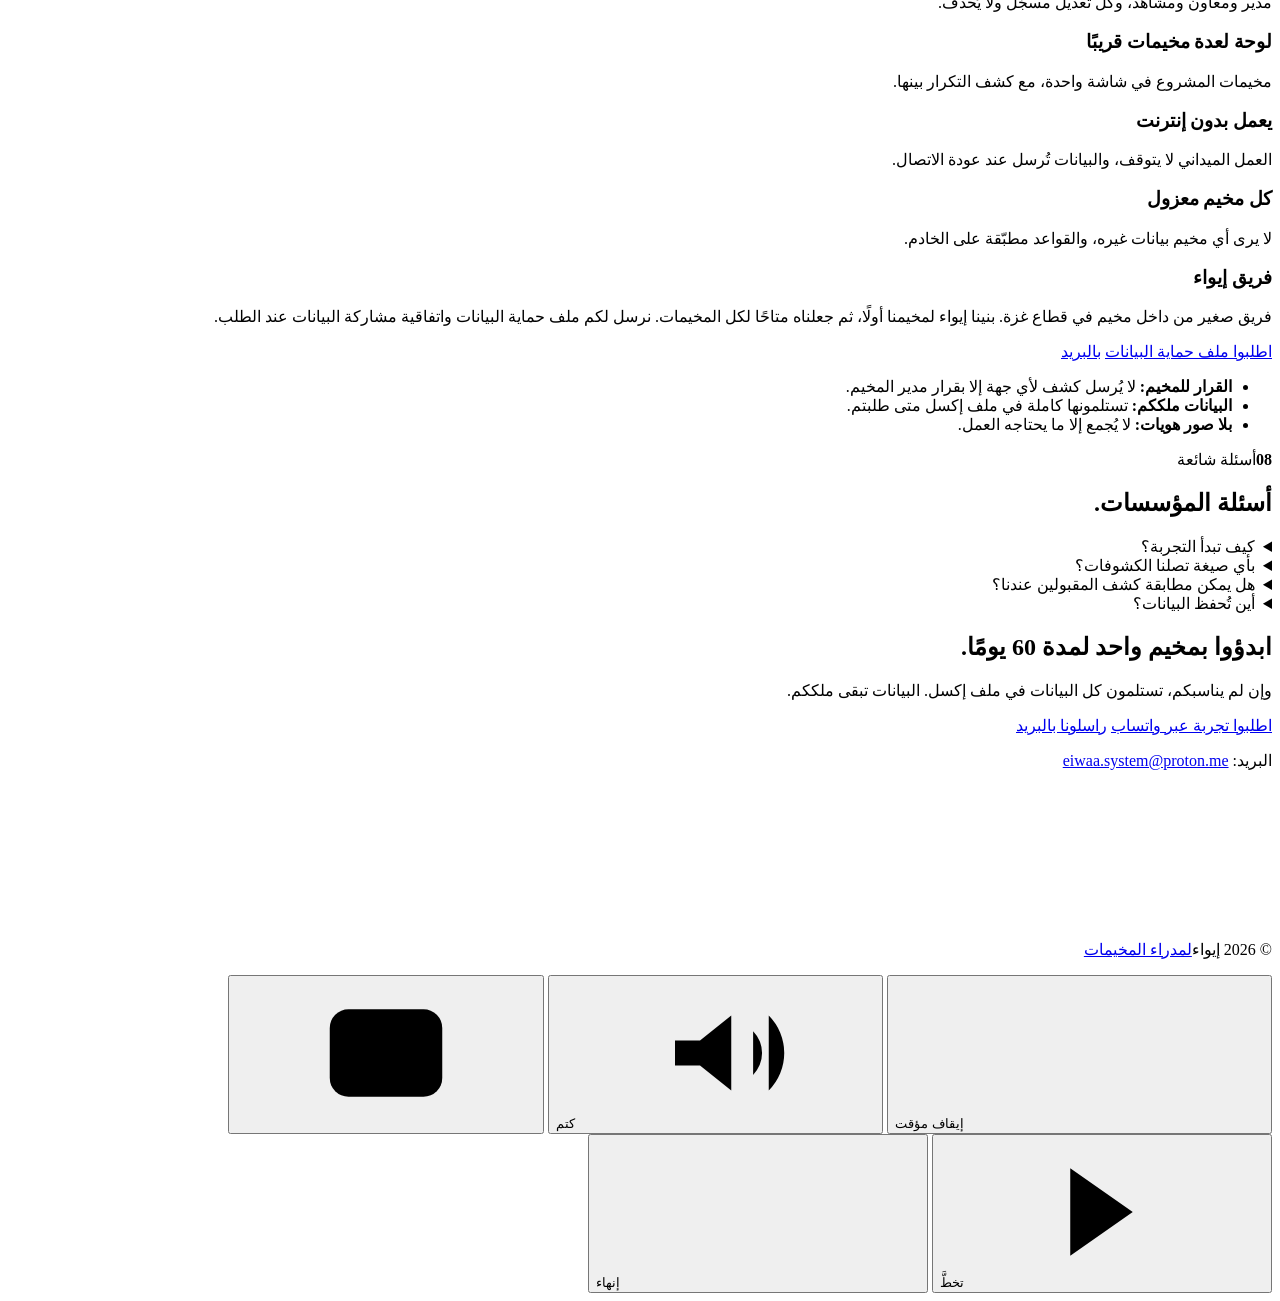
==== commit e784e017: "Landing v2.1: art layer — the camp at night, ink stamps, register paper - Hero and close: a procedur" ====
--- a/site/org/index.html
+++ b/site/org/index.html
@@ -26,6 +26,7 @@
 </head>
 <body class="no-js" data-path="org">
 <svg width="0" height="0" style="position:absolute" aria-hidden="true">
+  <filter id="ink" x="-5%" y="-10%" width="110%" height="120%"><feTurbulence type="fractalNoise" baseFrequency=".8" numOctaves="2" seed="3" result="t"/><feDisplacementMap in="SourceGraphic" in2="t" scale="2.4" xChannelSelector="R" yChannelSelector="G" result="d"/><feTurbulence type="fractalNoise" baseFrequency="1.4" numOctaves="1" seed="9" result="s"/><feColorMatrix in="s" type="matrix" values="0 0 0 0 0  0 0 0 0 0  0 0 0 0 0  0 0 0 -4 2.9" result="m"/><feComposite in="d" in2="m" operator="in"/></filter>
   <symbol id="i-play" viewBox="0 0 24 24"><path d="M7 4.5v15l12-7.5z" fill="currentColor" stroke="none"/></symbol>
   <symbol id="i-pause" viewBox="0 0 24 24"><path d="M8 5v14M16 5v14" stroke-width="2.6"/></symbol>
   <symbol id="i-vol" viewBox="0 0 24 24"><path d="M4 10v4h4l5 4V6L8 10zM16.5 8.5a5 5 0 0 1 0 7M19 6a8.5 8.5 0 0 1 0 12"/></symbol>
@@ -38,6 +39,7 @@
   <symbol id="i-shield" viewBox="0 0 24 24"><path d="M12 3l7 3v5c0 4.5-3 8.3-7 10-4-1.7-7-5.5-7-10V6z"/><path d="M9 12l2 2 4-4"/></symbol>
 </svg>
 <svg width="0" height="0" style="position:absolute" aria-hidden="true">
+  <filter id="ink" x="-5%" y="-10%" width="110%" height="120%"><feTurbulence type="fractalNoise" baseFrequency=".8" numOctaves="2" seed="3" result="t"/><feDisplacementMap in="SourceGraphic" in2="t" scale="2.4" xChannelSelector="R" yChannelSelector="G" result="d"/><feTurbulence type="fractalNoise" baseFrequency="1.4" numOctaves="1" seed="9" result="s"/><feColorMatrix in="s" type="matrix" values="0 0 0 0 0  0 0 0 0 0  0 0 0 0 0  0 0 0 -4 2.9" result="m"/><feComposite in="d" in2="m" operator="in"/></filter>
   <symbol id="i-play" viewBox="0 0 24 24"><path d="M7 4.5v15l12-7.5z" fill="currentColor" stroke="none"/></symbol>
   <symbol id="i-pause" viewBox="0 0 24 24"><path d="M8 5v14M16 5v14" stroke-width="2.6"/></symbol>
   <symbol id="i-vol" viewBox="0 0 24 24"><path d="M4 10v4h4l5 4V6L8 10zM16.5 8.5a5 5 0 0 1 0 7M19 6a8.5 8.5 0 0 1 0 12"/></symbol>
@@ -64,7 +66,7 @@
   <div class="wrap">
     <div>
       <p class="kick">للمؤسسات ومنسّقي المشاريع</p>
-      <h1>كشوفات نظيفة <span class="lt">من كل المخيمات.</span></h1>
+      <h1>كشوفات <span class="pen">نظيفة<svg viewBox="0 0 100 12" preserveAspectRatio="none" aria-hidden="true"><path pathLength="1" d="M98 7 C 70 2, 40 11, 2 5"/></svg></span> <span class="lt">من كل المخيمات.</span></h1>
       <p class="lede">كل أسرة مسجّلة مرة واحدة، وكل رقم له مصدر، وكل كشف يصلكم برقم مرجعي وبالصيغة التي تطلبونها.</p>
       <div class="ctas">
         <button type="button" class="btn b-tour" data-tour-start><span class="pl"><svg><use href="#i-play"/></svg></span><span>ابدأ الجولة<small>دقيقتان بالصوت</small></span></button>
@@ -85,6 +87,7 @@
       </div>
     </div>
   </div>
+  <svg class="art" aria-hidden="true"></svg>
 </section>
 
 <section class="ch" id="o1" data-in aria-labelledby="h1o">
@@ -134,6 +137,7 @@
 <section class="ch full beat" id="o3" data-in aria-labelledby="h3o">
   <div class="wrap">
     <h2 id="h3o" class="w">منظومة واحدة.</h2>
+    <svg class="netart" aria-hidden="true"></svg>
     <div class="after">
       <img src="/img/icon-192.png" alt="" width="84" height="84" loading="lazy">
       <p><b>إيواء.</b> لكل المخيمات.</p>
@@ -266,6 +270,7 @@
     </div>
     <p class="mail">البريد: <a class="m" href="mailto:eiwaa.system@proton.me">eiwaa.system@proton.me</a></p>
   </div>
+  <svg class="art" aria-hidden="true"></svg>
 </section>
 </main>
 
